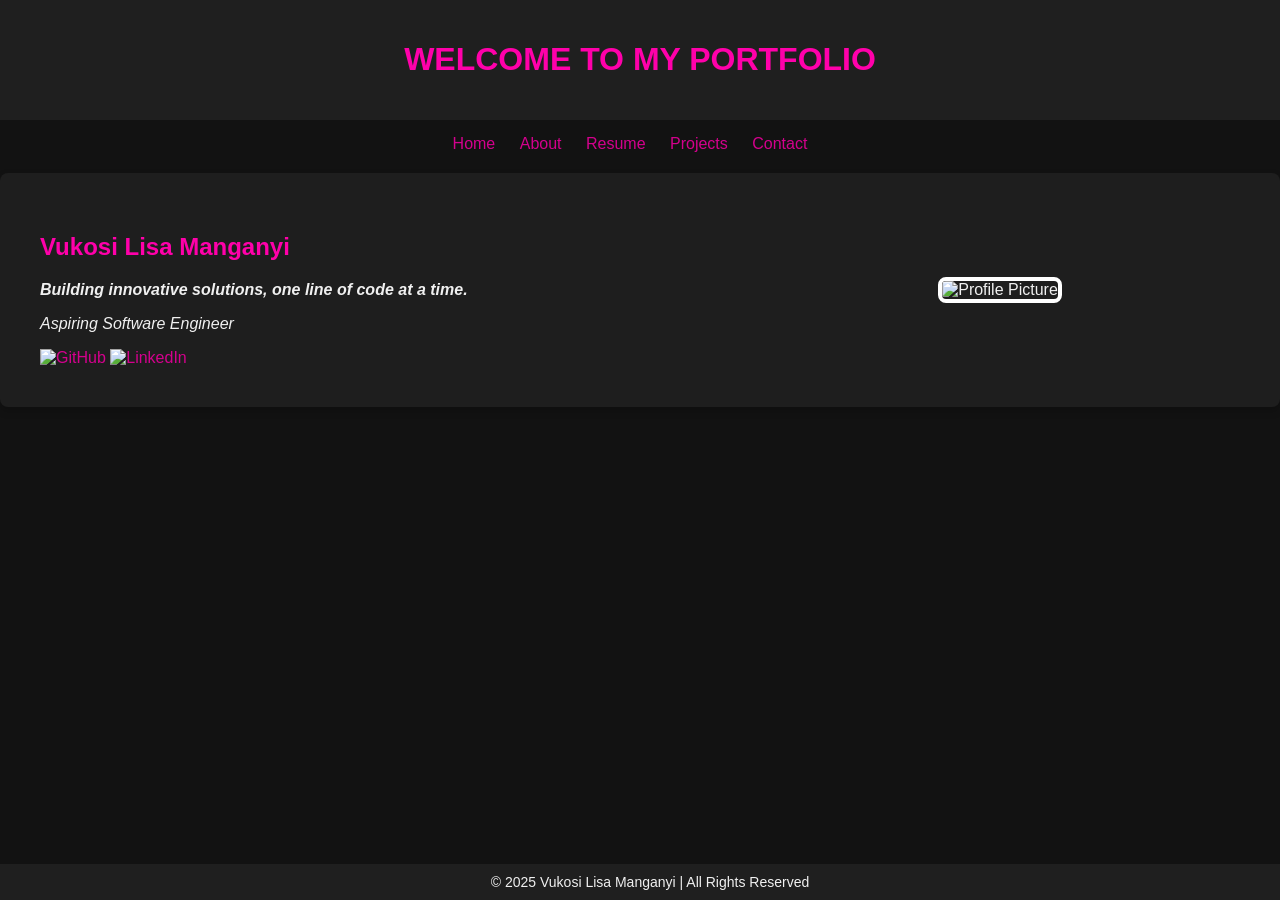
==== index.html @ f89d2817 "Add files via upload" ====
<!DOCTYPE html>
<html lang="en">
<head>
    <meta charset="UTF-8">
    <meta name="viewport" content="width=device-width, initial-scale=1.0">
    <title>Vukosi Lisa Manganyi - Portfolio</title>
    <link rel="stylesheet" href="style.css">
</head>
<body>
    <!-- Header Section -->
    <header>
        <h1>WELCOME TO MY PORTFOLIO</h1>
    </header>

    <!-- Navigation Menu -->
    <nav>
        <ul>
            <li><a href="index.html">Home</a></li>
            <li><a href="about.html">About</a></li>
            <li><a href="resume.html">Resume</a></li>
            <li><a href="projects.html">Projects</a></li>
            <li><a href="contact.html">Contact</a></li>
        </ul>
    </nav>

    <!-- Bio and Profile Picture Section -->
    <section id="bio">
        <div class="bio-left">
            <h2>Vukosi Lisa Manganyi</h2>
            <p><i><strong>Building innovative solutions, one line of code at a time.</strong></i></p>
            <p><i>Aspiring Software Engineer</i></p>
            <div class="social-links">
                <a href="https://github.com/LisaM8" target="_blank">
                    <img src="assets/download (1).png" alt="GitHub" class="social-logo">
                </a>
                <a href="https://www.linkedin.com/in/vukosi-lisa-manganyi-7669942b4/" target="_blank">
                    <img src="assets/download (1).jpg" alt="LinkedIn" class="social-logo">
                </a>
            </div>
        </div>
        <div class="bio-right">
            <img class="profile-pic" src="assets/profile-image.jpeg" alt="Profile Picture">
        </div>
    </section>

    <!-- Footer Section -->
    <footer>
        <p>&copy; 2025 Vukosi Lisa Manganyi | All Rights Reserved</p>
    </footer>

    <script src="script.js"></script>
</body>
</html>
---- style.css ----
/* Global Styles for Dark Mode */
body {
    background-color: #121212;
    color: #f0f0f0;
    font-family: 'Arial', sans-serif;
    margin: 0;
    padding: 0;
    transition: background-color 0.3s, color 0.3s;
}

header {
    background-color: #1f1f1f;
    color: #fff;
    padding: 20px 0;
    text-align: center;
}

h1, h2 {
    color: #ff00aa;
}

a {
    color: #d4008d;
    text-decoration: none;
}

nav ul {
    padding: 0;
    list-style: none;
    text-align: center;
    margin-top: 15px;
}

nav ul li {
    display: inline-block;
    margin-right: 20px;
}

section {
    margin: 20px auto;
    padding: 40px;
    max-width: 1200px;
    background-color: #1e1e1e;
    border-radius: 8px;
    box-shadow: 0 4px 8px rgba(0, 0, 0, 0.2);
}

footer {
    background-color: #1f1f1f;
    text-align: center;
    padding: 10px;
    position: fixed;
    bottom: 0;
    width: 100%;
}

/* Profile Picture Resizing and Layout */
#bio {
    display: flex;
    justify-content: space-between;
    align-items: center;
}

.bio-left {
    width: 50%;
}

.bio-right {
    width: 40%;
    text-align: center;
}

img.profile-pic {
    width: 300px; /* Reduced size of profile picture */
    height: 420px;
    border-radius: 8px;
    border: 4px solid #fff; /* Border around the picture */
}

/* About Section */
#about {
    display: flex;
    justify-content: space-between;
    margin: 40px;
}

.about-left {
    flex: 1;
}

.about-right {
    flex: 2;
    margin-left: 20px;
}

.about-pic {
    width: 300px; /* Adjust the size of the about picture */
    height: 400px;
    border-radius: 8px;
    object-fit: cover;
    margin: 20px 0;
    border: 4px solid #fff; /* White border around the image */
}

/* Button Styling for Projects and CV */
button.project-demo {
    background-color: #006ad4;
    color: #fff;
    padding: 10px 15px;
    border: none;
    border-radius: 5px;
    cursor: pointer;
    font-size: 16px;
}

button.project-demo:hover {
    background-color: #ff00d4;
}

/* Footer Section */
footer p {
    margin: 0;
    font-size: 14px;
}

/* Social Media Icons Size - UPDATED */
.social-icons {
    display: flex;
    justify-content: center;
    gap: 20px;
}

.social-icons img {
    width: 0.5px; /* Reduced size of social media icons */
    height: 0.5px; /* Reduced size of social media icons */
    transition: transform 0.3s;
}

.social-icons img:hover {
    transform: scale(0.2); /* Slightly increase size on hover */
}

/* Mobile Responsiveness */
@media (max-width: 768px) {
    nav ul {
        text-align: left;
    }
    section {
        padding: 30px;
    }

    /* Adjust bio layout for small screens */
    #bio {
        flex-direction: column;
        text-align: center;
    }
    /* Adjust about section layout for small screens */
    #about {
        flex-direction: column;
        text-align: center;
    }
    .about-left,
    .about-right {
        flex: none;
        width: 100%;
        margin: 0;
    }
}
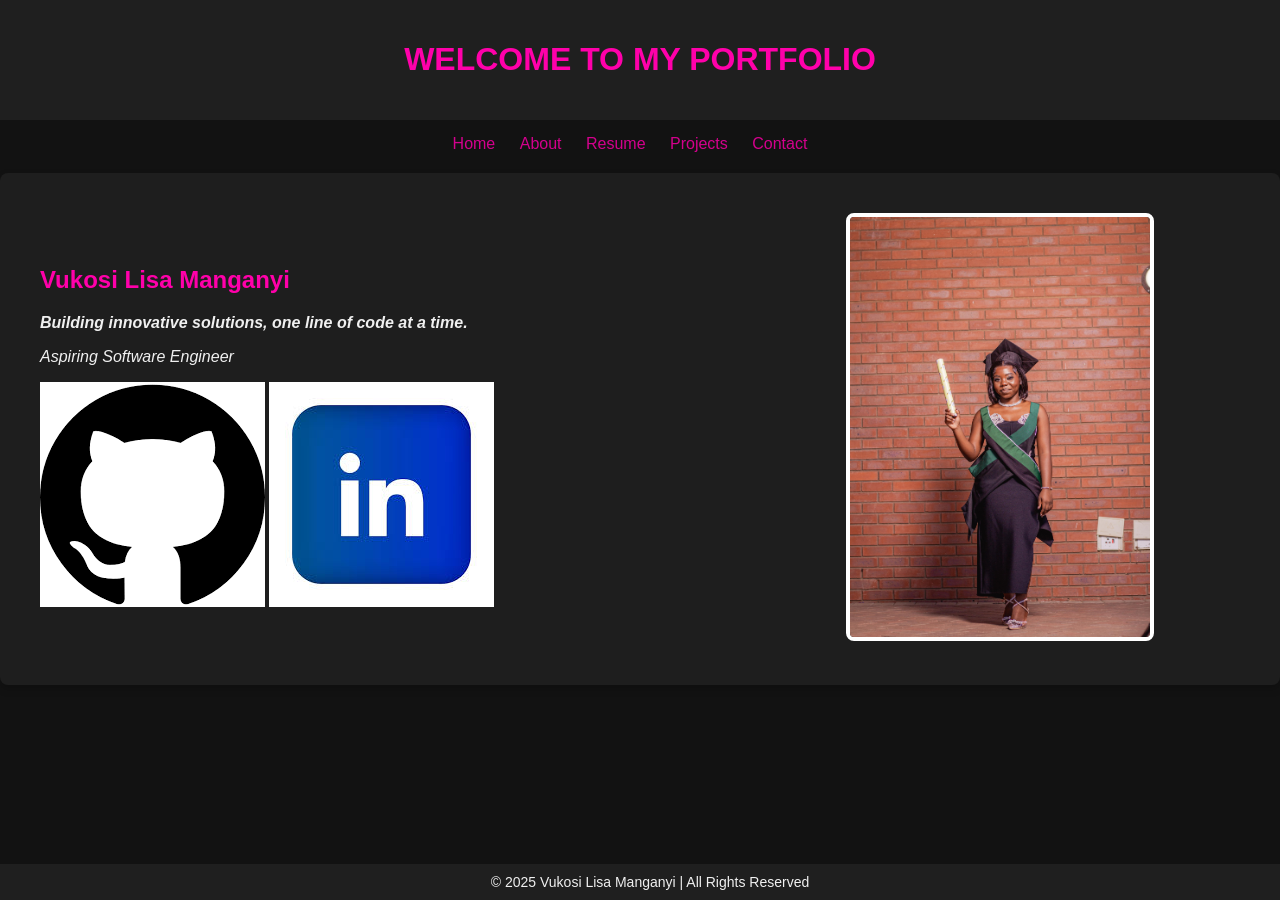
==== commit cc04e633: "Update index.html" ====
(no text change in the page or its own stylesheets)
